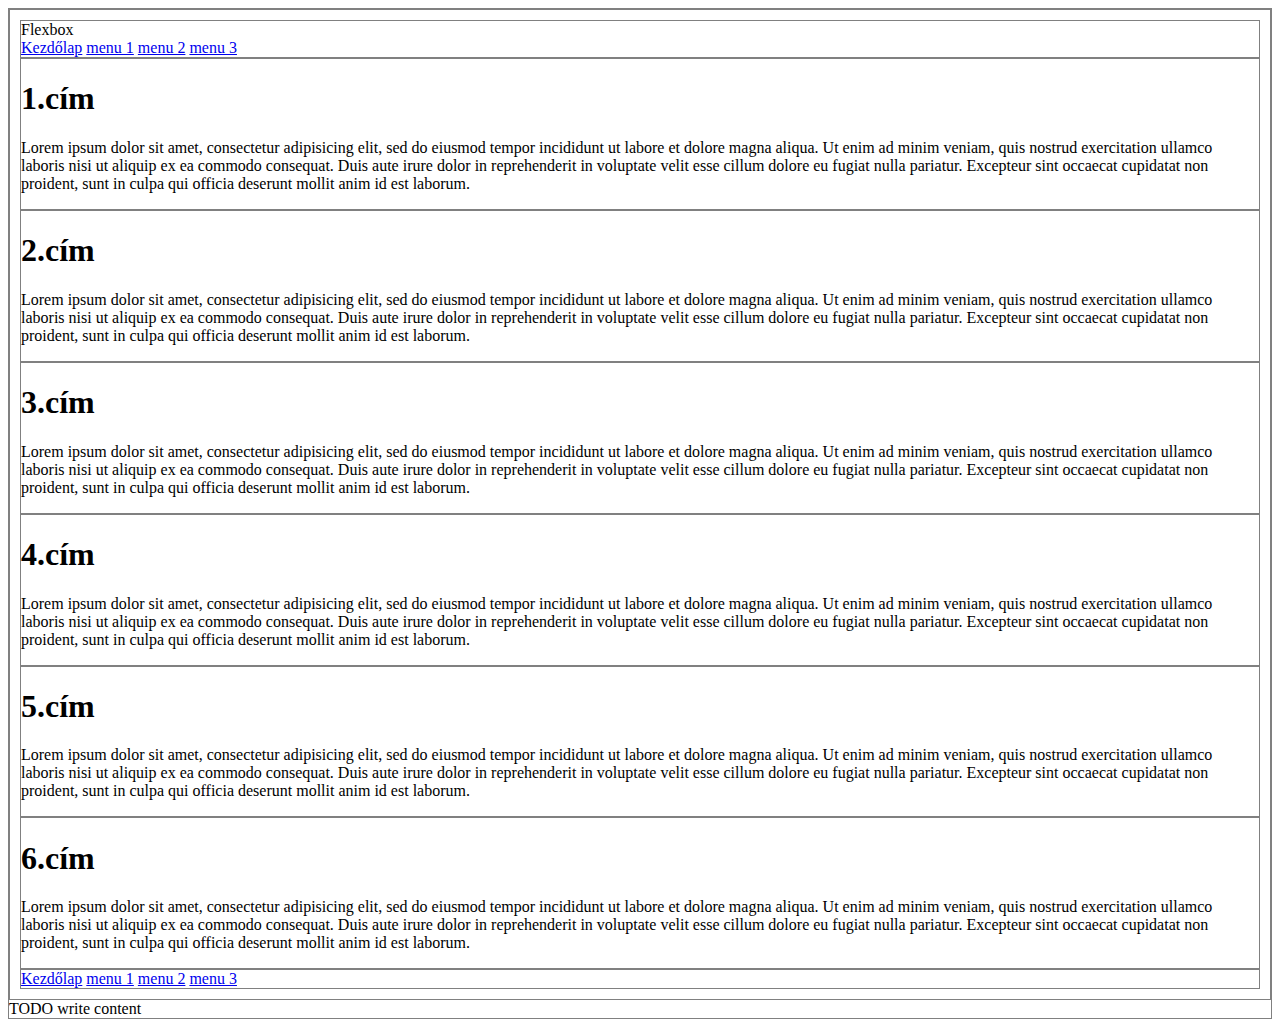
==== FlexGaleria/public_html/index.html @ 66d37a9c "első web" ====
<!DOCTYPE html>
<!--
To change this license header, choose License Headers in Project Properties.
To change this template file, choose Tools | Templates
and open the template in the editor.
-->
<html>
    <head>
        <title>Bartucz Tamas</title>
        <meta charset="UTF-8">
        <meta name="viewport" content="width=device-width, initial-scale=1.0">
        <link href="stilus.css" rel="stylesheet" type="text/css"/>
    </head>
     <body>
        <main>
            
            
            <header>Flexbox
            
             <nav>         
                
                 
                    <a href="index.html">Kezdőlap</a>
                    <a href="index.html">menu 1</a>
                    <a href="index.html">menu 2</a>
                    <a href="index.html">menu 3</a>
                
            </nav>
            
            
            
            
            </header>
            <article>
                
                <section>
                    <h1> 1.cím </h1>
                <p>
                        Lorem ipsum dolor sit amet, consectetur adipisicing elit, sed do eiusmod tempor incididunt ut labore et dolore magna aliqua. Ut enim ad minim veniam, quis nostrud exercitation ullamco laboris nisi ut aliquip ex ea commodo consequat. Duis aute irure dolor in reprehenderit in voluptate velit esse cillum dolore eu fugiat nulla pariatur. Excepteur sint occaecat cupidatat non proident, sunt in culpa qui officia deserunt mollit anim id est laborum.
                    </p>
                    
                </section>
                 <section>
                    <h1> 2.cím </h1>
                <p>
                        Lorem ipsum dolor sit amet, consectetur adipisicing elit, sed do eiusmod tempor incididunt ut labore et dolore magna aliqua. Ut enim ad minim veniam, quis nostrud exercitation ullamco laboris nisi ut aliquip ex ea commodo consequat. Duis aute irure dolor in reprehenderit in voluptate velit esse cillum dolore eu fugiat nulla pariatur. Excepteur sint occaecat cupidatat non proident, sunt in culpa qui officia deserunt mollit anim id est laborum.
                    </p>
                    
                </section>
                
                 <section>
                    <h1> 3.cím </h1>
                <p>
                        Lorem ipsum dolor sit amet, consectetur adipisicing elit, sed do eiusmod tempor incididunt ut labore et dolore magna aliqua. Ut enim ad minim veniam, quis nostrud exercitation ullamco laboris nisi ut aliquip ex ea commodo consequat. Duis aute irure dolor in reprehenderit in voluptate velit esse cillum dolore eu fugiat nulla pariatur. Excepteur sint occaecat cupidatat non proident, sunt in culpa qui officia deserunt mollit anim id est laborum.
                    </p>
                    
                </section>
                
                 <section>
                    <h1> 4.cím </h1>
                <p>
                        Lorem ipsum dolor sit amet, consectetur adipisicing elit, sed do eiusmod tempor incididunt ut labore et dolore magna aliqua. Ut enim ad minim veniam, quis nostrud exercitation ullamco laboris nisi ut aliquip ex ea commodo consequat. Duis aute irure dolor in reprehenderit in voluptate velit esse cillum dolore eu fugiat nulla pariatur. Excepteur sint occaecat cupidatat non proident, sunt in culpa qui officia deserunt mollit anim id est laborum.
                    </p>
                    
                </section>
                
                 <section>
                    <h1> 5.cím </h1>
                <p>
                        Lorem ipsum dolor sit amet, consectetur adipisicing elit, sed do eiusmod tempor incididunt ut labore et dolore magna aliqua. Ut enim ad minim veniam, quis nostrud exercitation ullamco laboris nisi ut aliquip ex ea commodo consequat. Duis aute irure dolor in reprehenderit in voluptate velit esse cillum dolore eu fugiat nulla pariatur. Excepteur sint occaecat cupidatat non proident, sunt in culpa qui officia deserunt mollit anim id est laborum.
                    </p>
                    
                </section>
                
                 <section>
                    <h1> 6.cím </h1>
                <p>
                        Lorem ipsum dolor sit amet, consectetur adipisicing elit, sed do eiusmod tempor incididunt ut labore et dolore magna aliqua. Ut enim ad minim veniam, quis nostrud exercitation ullamco laboris nisi ut aliquip ex ea commodo consequat. Duis aute irure dolor in reprehenderit in voluptate velit esse cillum dolore eu fugiat nulla pariatur. Excepteur sint occaecat cupidatat non proident, sunt in culpa qui officia deserunt mollit anim id est laborum.
                    </p>
                    
                </section>
                
                
                
                
                
                
                
                
                
                
                
                    </article>
                
                   
            <footer>
               <nav>         
                
                 
                    <a href="index.html">Kezdőlap</a>
                    <a href="index.html">menu 1</a>
                    <a href="index.html">menu 2</a>
                    <a href="index.html">menu 3</a>
                
            </nav>
                
                
                
            </footer>
                   
                    
                   
          
                  
        </main>
        <div>TODO write content</div>
    </body>
</html>
---- FlexGaleria/public_html/stilus.css ----
@charset "utf-8";

body,header,main, section, footer{
    border: 1px solid grey;
    
}

main {
    margin: auto    ;
    padding: 10px;
    
    
    
    
}
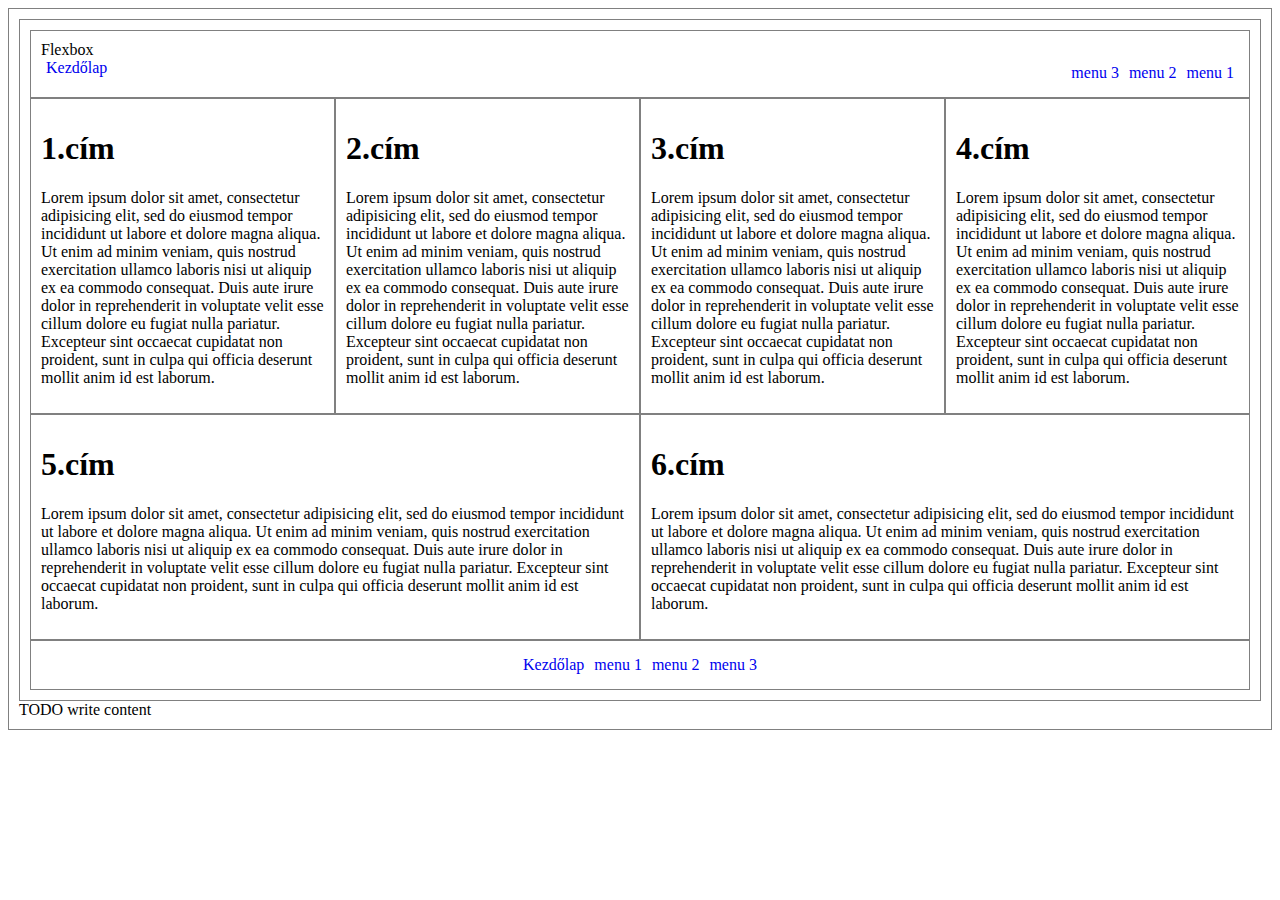
==== commit 9bae101f: "negyedik web" ====
--- a/FlexGaleria/public_html/index.html
+++ b/FlexGaleria/public_html/index.html
@@ -19,11 +19,16 @@
             
              <nav>         
                 
-                 
+                 <div >
                     <a href="index.html">Kezdőlap</a>
+             </div>
+             
+             <div id = felso>
                     <a href="index.html">menu 1</a>
                     <a href="index.html">menu 2</a>
                     <a href="index.html">menu 3</a>
+                    
+                    </div>
                 
             </nav>
             
--- a/FlexGaleria/public_html/stilus.css
+++ b/FlexGaleria/public_html/stilus.css
@@ -2,6 +2,8 @@
 
 body,header,main, section, footer{
     border: 1px solid grey;
+    box-sizing: border-box;
+    padding: 10px;
     
 }
 
@@ -12,4 +14,42 @@
     
     
     
+}
+
+article{
+    
+    display: flex;
+    flex-direction:row;
+    flex-wrap: wrap;
+    
+    
+}
+
+section {
+    flex: 1 0 25%;
+    
+}
+
+footer nav{
+    
+    display: flex;
+    justify-content: center;
+    
+    
+}
+
+nav{
+    display: flex;
+    justify-content:space-between;
+}
+nav #felso{
+    display: flex;
+    flex-direction: row-reverse;
+    
+}
+
+nav a {
+    
+    text-decoration: none;
+    padding: 5px;
 }